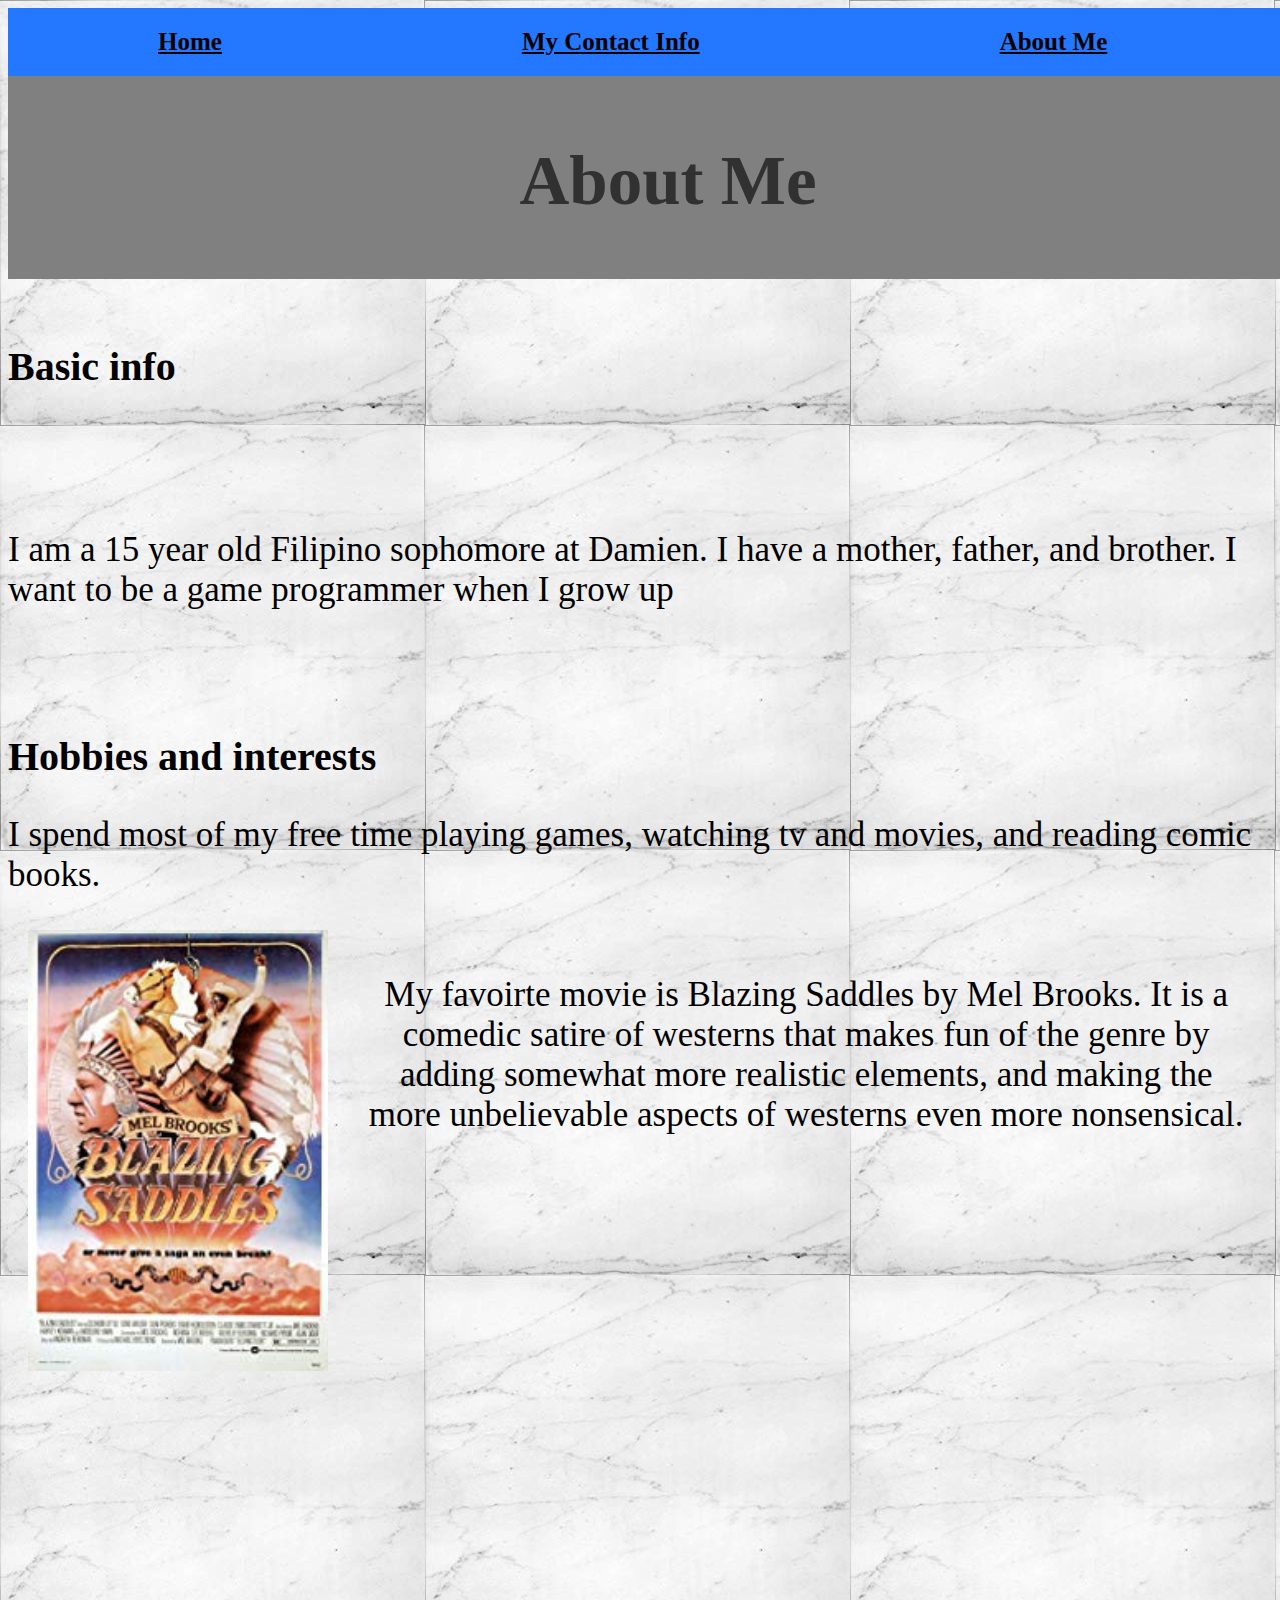
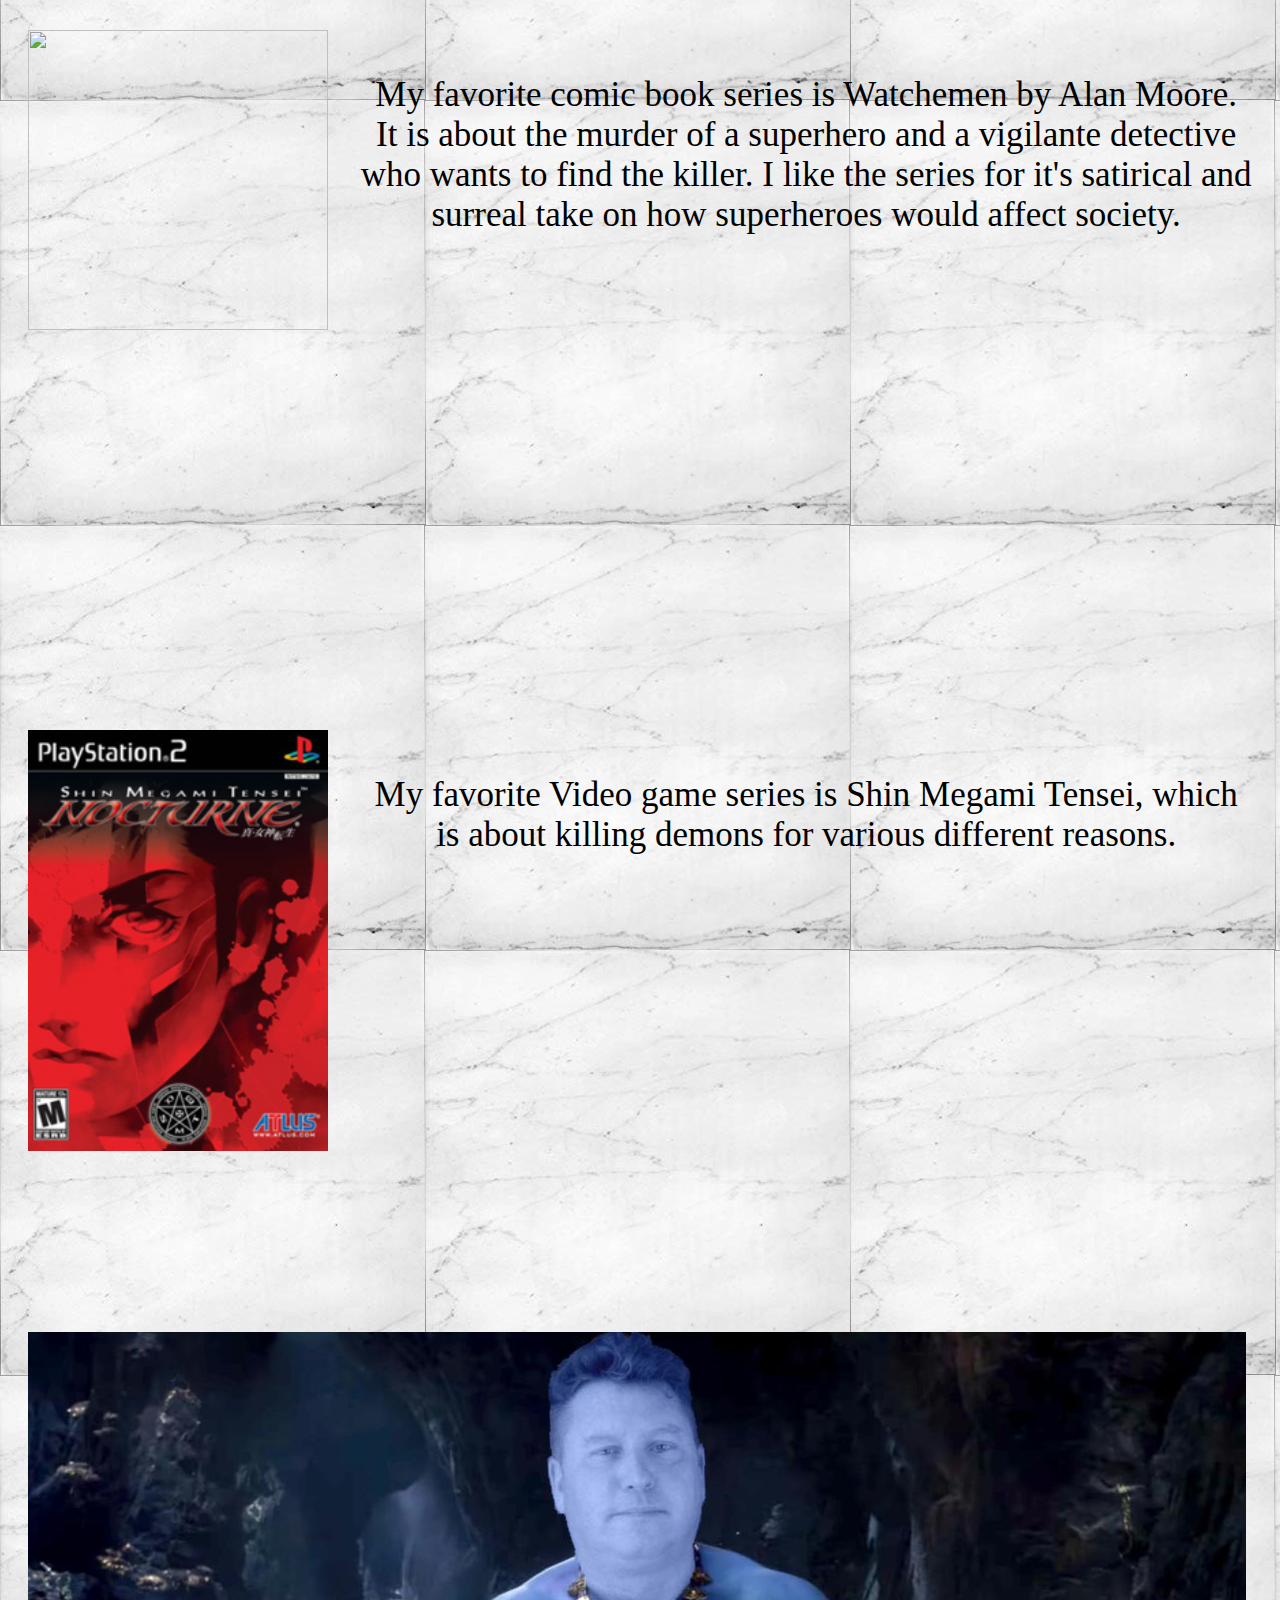
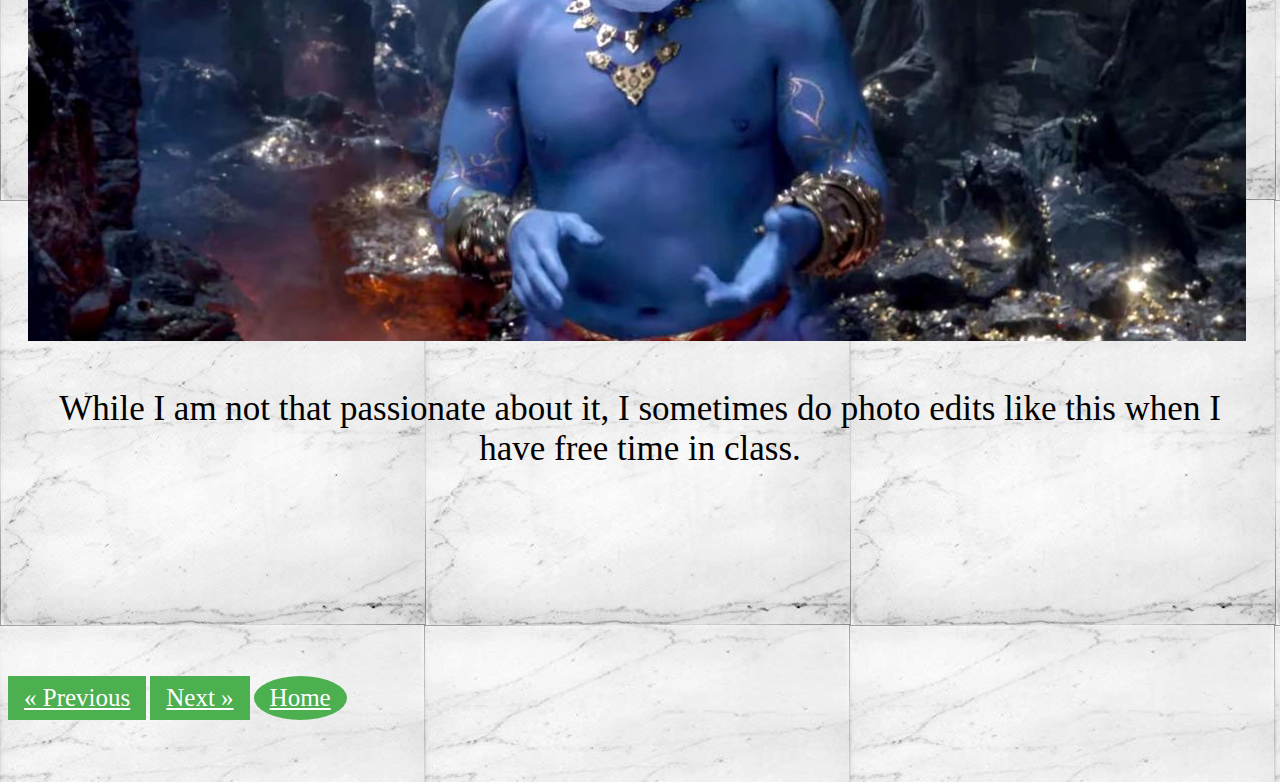
==== aboutme.html @ 84877d69 "Add files via upload" ====
<html>

<body>

 <head>
 
 <link rel="stylesheet" href="mysheet.css">
 
 <title> Some Loser's Website </title>
 </head>
 
 </body>
 
  <body bgcolor="#df0000">

 <body>
<div class="topnav">

<a href="index.html">Home</a>
<a href="mycontactinfo.html">My Contact Info</a>
<a href="aboutme.html">About Me</a>
<a href="portfolio.html">Portfolio</a>
</div>
 
 </body>
 
 
 
 <body>
 
 <div class="textchange">
 
 <h1>About Me</h1>
 
 
 </div>
 </body>
 
 
 
 
 
 
 <body>
 
 <br> <br> <br> <br><br><br><br><br><br><br> <br>  <br> <br>

<h2> Basic info </h2>
 <br> <br> <br> <br>
 <p>I am a 15 year old Filipino sophomore at Damien. I have a mother, father, and brother. I want to be a game programmer when I grow up</p>

 <br> <br> <br>
<h2>Hobbies and interests</h2>
<p class="">
I spend most of my free time playing games, watching tv and movies, and reading comic books.</p>

<div class="poster">
	<img src="blaze.jpg" width=300px />
	</div>
	<div class="container">  
	
	<p>  My favoirte movie is Blazing Saddles by Mel Brooks. It is a comedic satire of westerns that makes fun of the genre by adding somewhat more realistic elements, and making the more unbelievable aspects of westerns even more nonsensical. </p>
	</div>
	<br><br><br><br><br><br><br><br><br><br><br><br><br><br><br><br><br><br><br><br><br><br><br><br><br>
	
	
	
	
	
	<div class="poster">
	<img src="watchmen.jpg" width=300px />
	</div>
	<div class="container">  
	
<p> My favorite comic book series is Watchemen by Alan Moore. It is about the murder of a superhero and a vigilante detective who wants to find the killer. I like the series for it's satirical and surreal take on how superheroes would affect society.</p>		
	</div>
	<br><br><br><br><br><br><br><br><br><br><br><br><br><br><br><br><br><br><br><br><br><br><br><br><br>
	
	
	
	
	
	<div class="poster">
	<img src="nocturne.png" width=300px />
	</div>
	<div class="container">  
	
<p> My favorite Video game series is Shin Megami Tensei, which is about killing demons for various different reasons. </p>
	</div>
	<br><br><br><br><br><br><br><br><br><br><br><br><br><br><br><br><br><br><br><br><br><br><br><br>
	
	
	<div class="poster">
	<img src="genie.jpg" width=1218px />
	</div>
	<div class="container">  
	
	
	<br><br><br><br><br><br><br><br><br><br><br><br><br><br><br><br><br><br><br><br><br><br><br><br><br><br><br><br><br><br><br><br><br><br>
<p> While I am not that passionate about it, I sometimes do photo edits like this when I have free time in class. </p>
	</div>

<br><br><br><br><br><br><br><br><br>	

</body>

<body>

<div>

 
 <a href="mycontactinfo.html" class="previous">&laquo; Previous</a>
<a href="portfolio.html" class="next">Next &raquo;</a>
<a href="index.html" class="next round"> Home</a>
<br><br><br><br>

 </div>
 
 </body>
 
 </html>
---- mysheet.css ----
.header {
	background-color: #afafaf;
	color: #000000;
	text-align: center;
	padding: 22px;
}

body {
	background-image: url("61--JCIBSGL._SX425_.jpg");
	background-repeat: auto;
}

p {font-size: 35px;
}

h2 {
	font-size: 40px;
}	

a {
	font-size: 25px;
	text-decoration: underline;
}	

h1 {
	font-size: 69px;
}

.topnav {
	overflow: hidden;
	background-color: #2478ff;
	width: 2100%

}

.topnav a {
	float: left;
	display: block;
	color: #000000;
	text-decoration: underline;
	text-align: center;
	padding: 20px 150px;
	font-weight: bold;
}


.topnav a:hover {
	bcc-removed:dddddd;
	color: #ff0000;
	background-color: #ffffff
}

div.pic {
	width: 20.6%;

	
	height: 15%;
	margin-bottom: 25px;
	margin-right:15px;
	margin-left: 780px;

	float: middle;
	float; center;
}

div.pic img {
	display: block;
	margin-left: 43px;
	margin-right: 20px;
	margin-top: 700px;

}

div.container {
	text-align: center;
	padding: 50px 10px;
}

.textchange {
      
      font-family: futura;
    
      background-color: #808080;
      width:100%;
      height: 18.1%;
      margin: 0 auto;
      text-align: center;
      
      color:#313131;
      font-size: 105px;
      font-weight: bold;
      position: absolute;
      -webkit-animation:colorchange 20s infinite alternate;
      padding: 20px;
      
    }

    @-webkit-keyframes colorchange {
      0% {
        
        color: blue;
      }
      
      10% {
        
        color: #8e44ad;
      }
      
      20% {
        
        color: #1abc9c;
      }
      
      30% {
        
        color: #d35400;
      }
      
      40% {
        
        color: blue;
      }
      
      50% {
        
        color: #34495e;
      }
      
      60% {
        
        color: blue;
      }
      
      70% {
        
        color: #2980b9;
      }
      80% {
     
        color: #f1c40f;
      }
      
      90% {
     
        color: #2980b9;
      }
      
      100% {
        
        color: pink;
      }
    }	
	
div.poster {
	width: 25.5%;
	

	margin-bottom: 25px;
	margin-right: 10px;
	margin-left: 20px;
	float: left;
}

div.poster img {
	display: background;
	margin-left: auto;
	margin-right: auto;
}

div.container {
	text-align: center;
	padding: 10px 20px;
}



a {
  display: inline-block;
  padding: 8px 16px;
}

a:hover {
  background-color: #ddd;
  color: black;
}

.previous {
  background-color: #4CAF50;
  color: white;
}

.next {
  background-color: #4CAF50;
  color: white;
}

.round {
  border-radius: 50%;
}
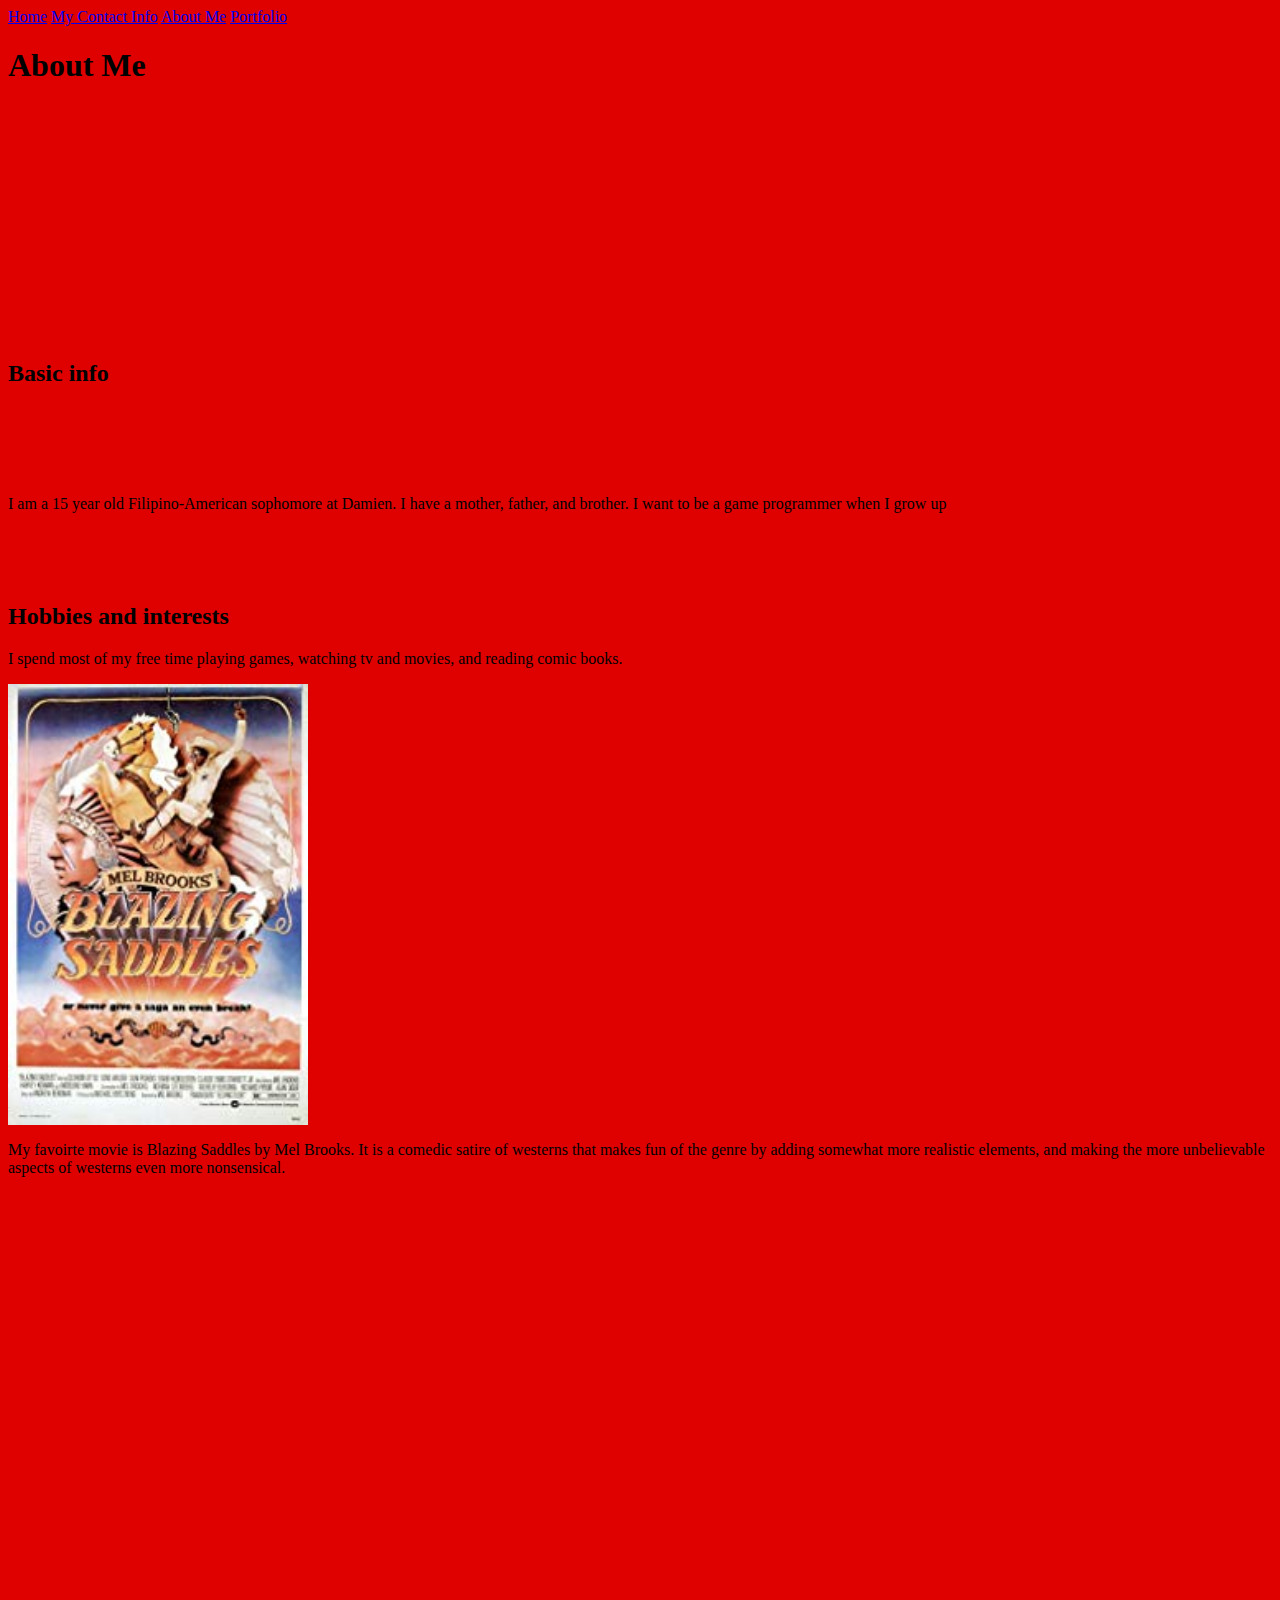
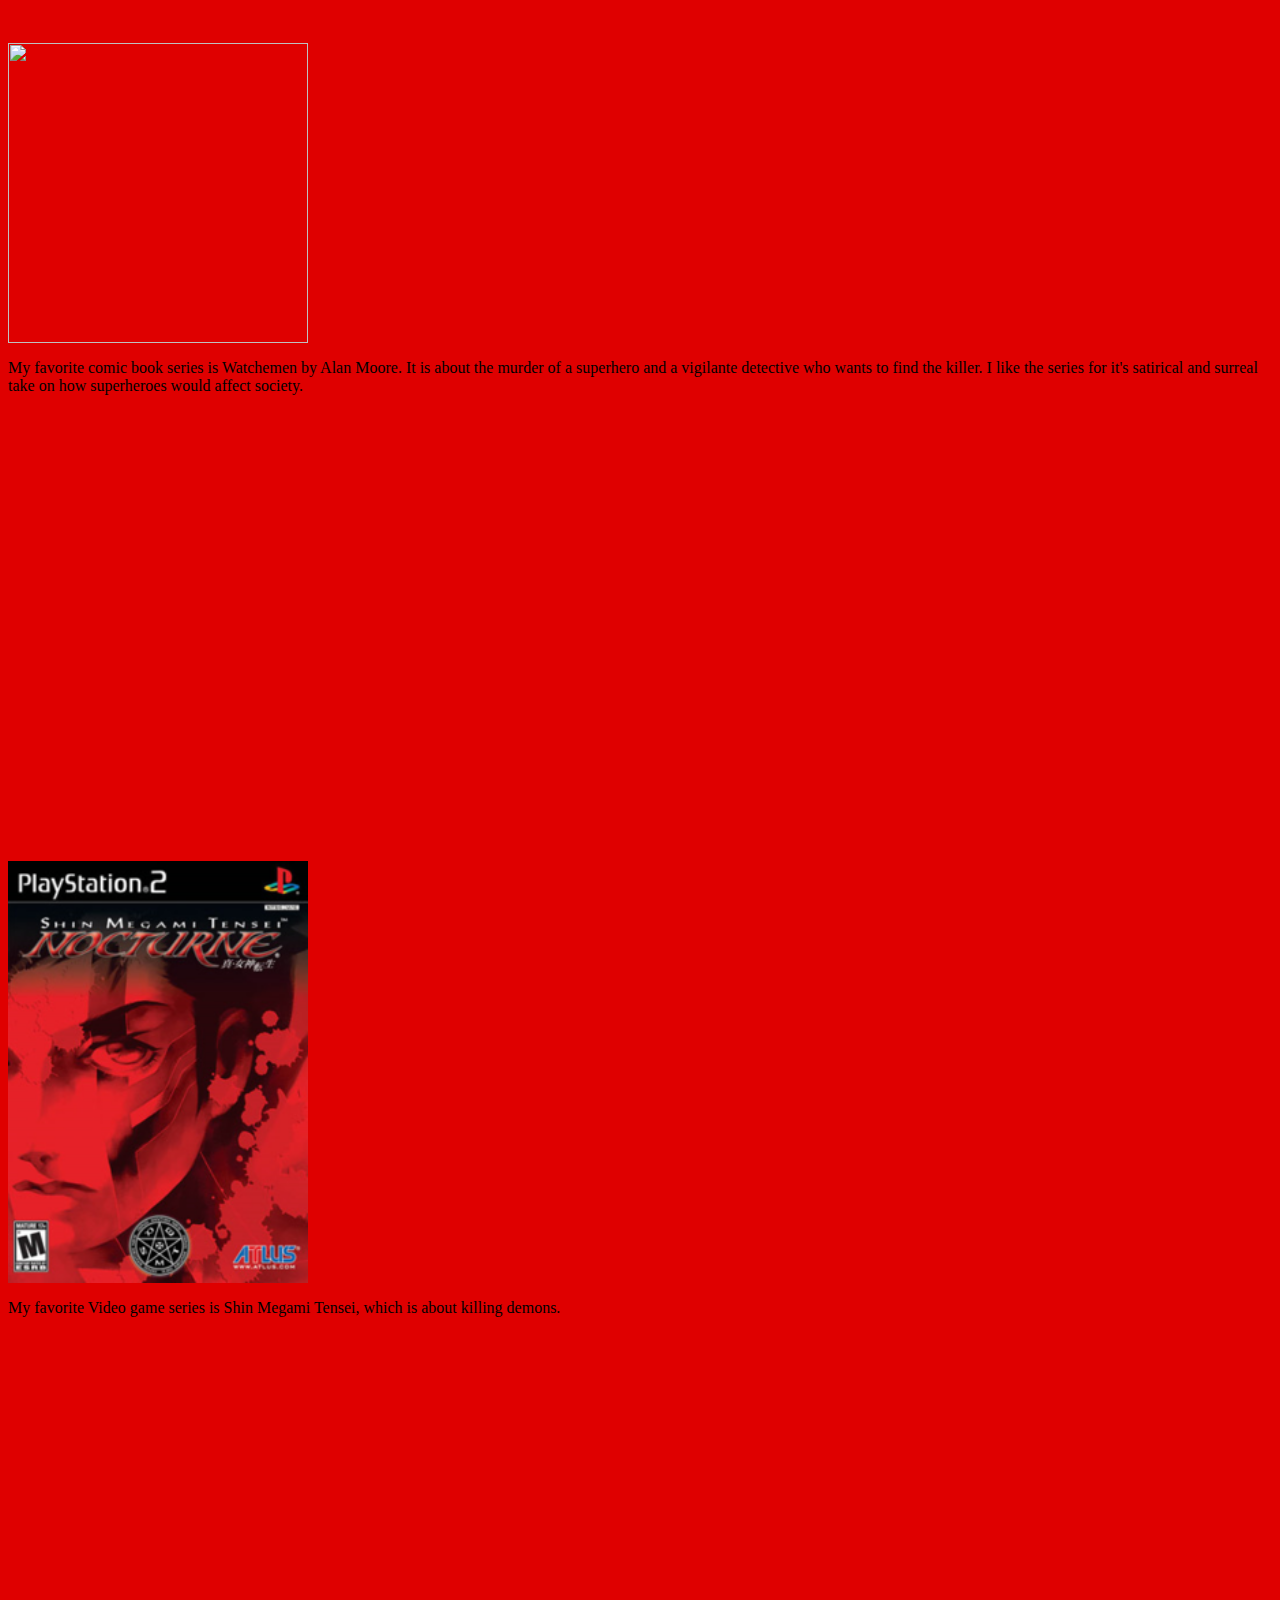
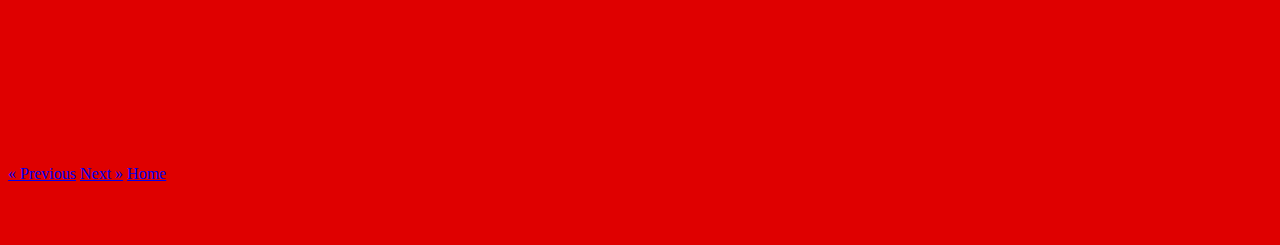
==== commit da8ba765: "Add files via upload" ====
--- a/aboutme.html
+++ b/aboutme.html
@@ -6,7 +6,7 @@
  
  <link rel="stylesheet" href="mysheet.css">
  
- <title> Some Loser's Website </title>
+ <title> Luke's site</title>
  </head>
  
  </body>
@@ -47,7 +47,7 @@
 
 <h2> Basic info </h2>
  <br> <br> <br> <br>
- <p>I am a 15 year old Filipino sophomore at Damien. I have a mother, father, and brother. I want to be a game programmer when I grow up</p>
+ <p>I am a 15 year old Filipino-American sophomore at Damien. I have a mother, father, and brother. I want to be a game programmer when I grow up</p>
 
  <br> <br> <br>
 <h2>Hobbies and interests</h2>
@@ -68,7 +68,7 @@
 	
 	
 	<div class="poster">
-	<img src="watchmen.jpg" width=300px />
+	<img src="watchmen.JPG" width=300px />
 	</div>
 	<div class="container">  
 	
@@ -85,24 +85,12 @@
 	</div>
 	<div class="container">  
 	
-<p> My favorite Video game series is Shin Megami Tensei, which is about killing demons for various different reasons. </p>
+<p> My favorite Video game series is Shin Megami Tensei, which is about killing demons. </p>
 	</div>
 	<br><br><br><br><br><br><br><br><br><br><br><br><br><br><br><br><br><br><br><br><br><br><br><br>
 	
 	
-	<div class="poster">
-	<img src="genie.jpg" width=1218px />
-	</div>
-	<div class="container">  
 	
-	
-	<br><br><br><br><br><br><br><br><br><br><br><br><br><br><br><br><br><br><br><br><br><br><br><br><br><br><br><br><br><br><br><br><br><br>
-<p> While I am not that passionate about it, I sometimes do photo edits like this when I have free time in class. </p>
-	</div>
-
-<br><br><br><br><br><br><br><br><br>	
-
-</body>
 
 <body>
 
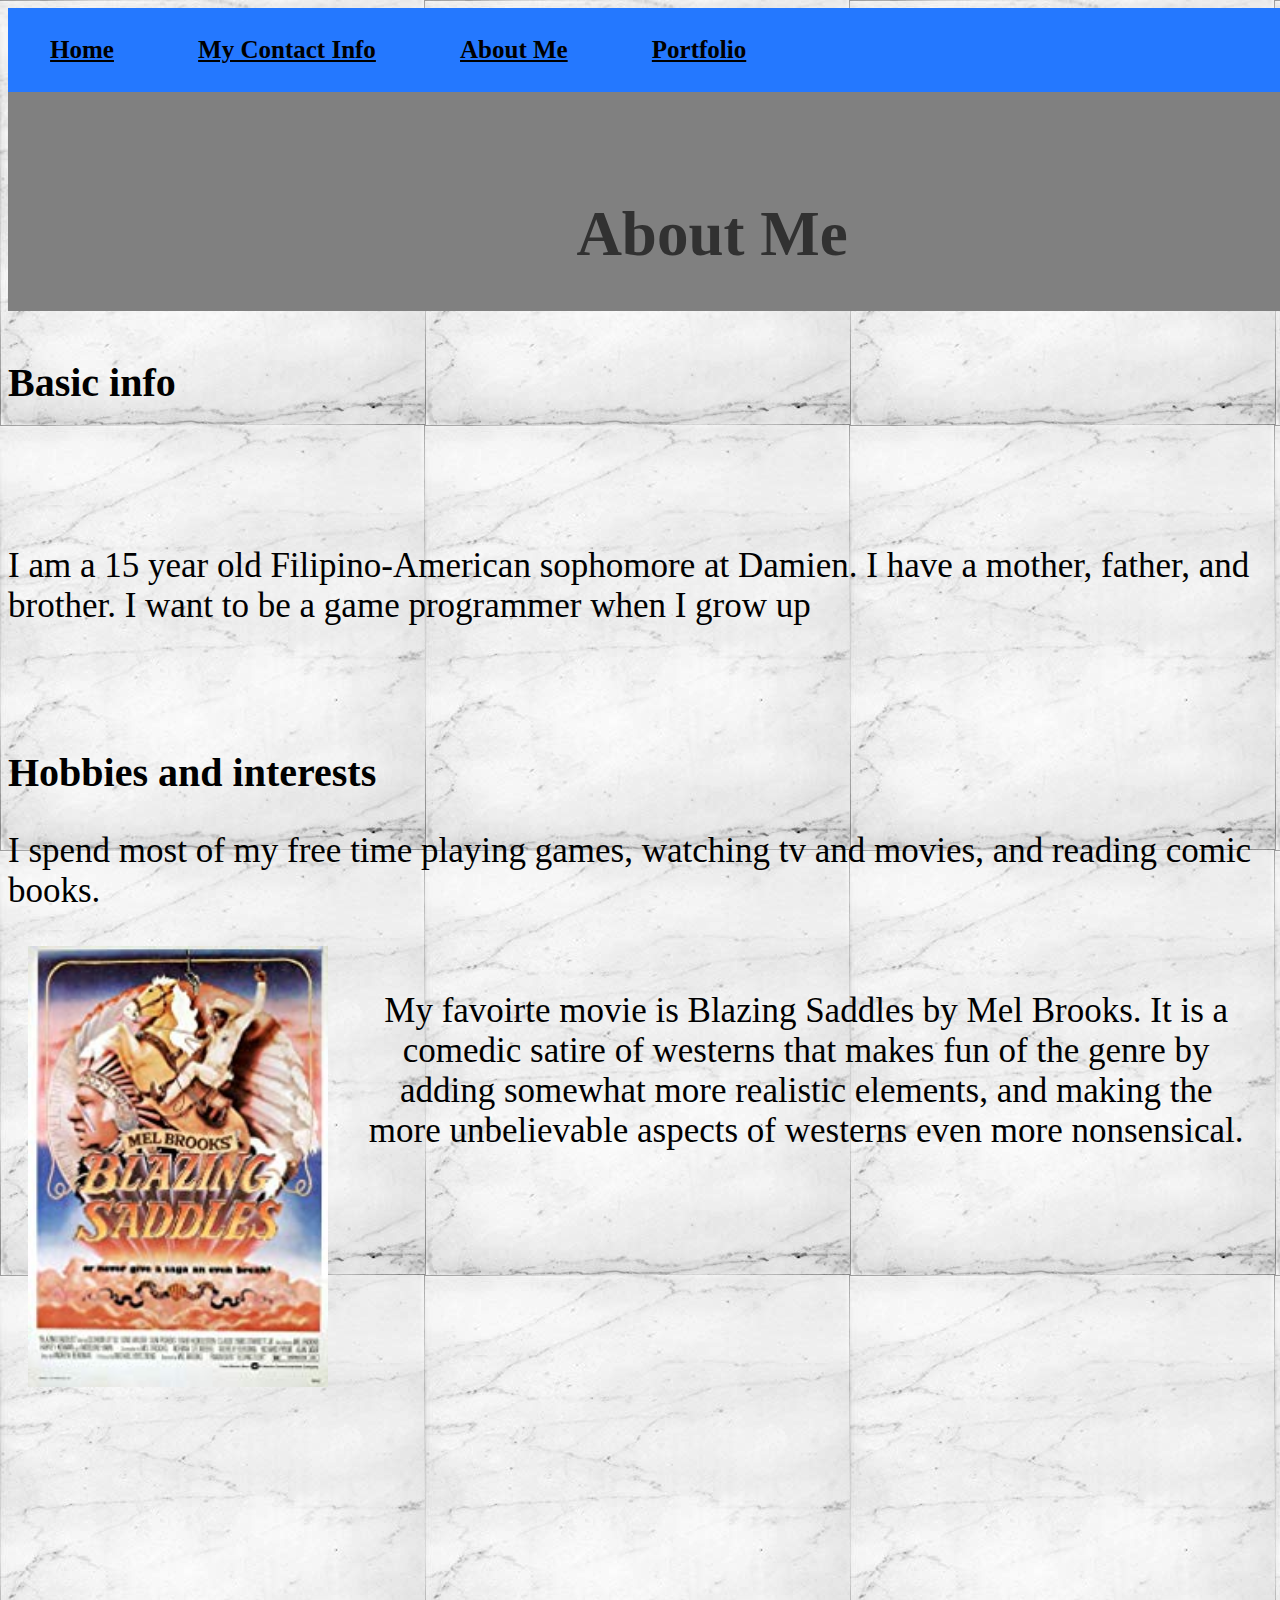
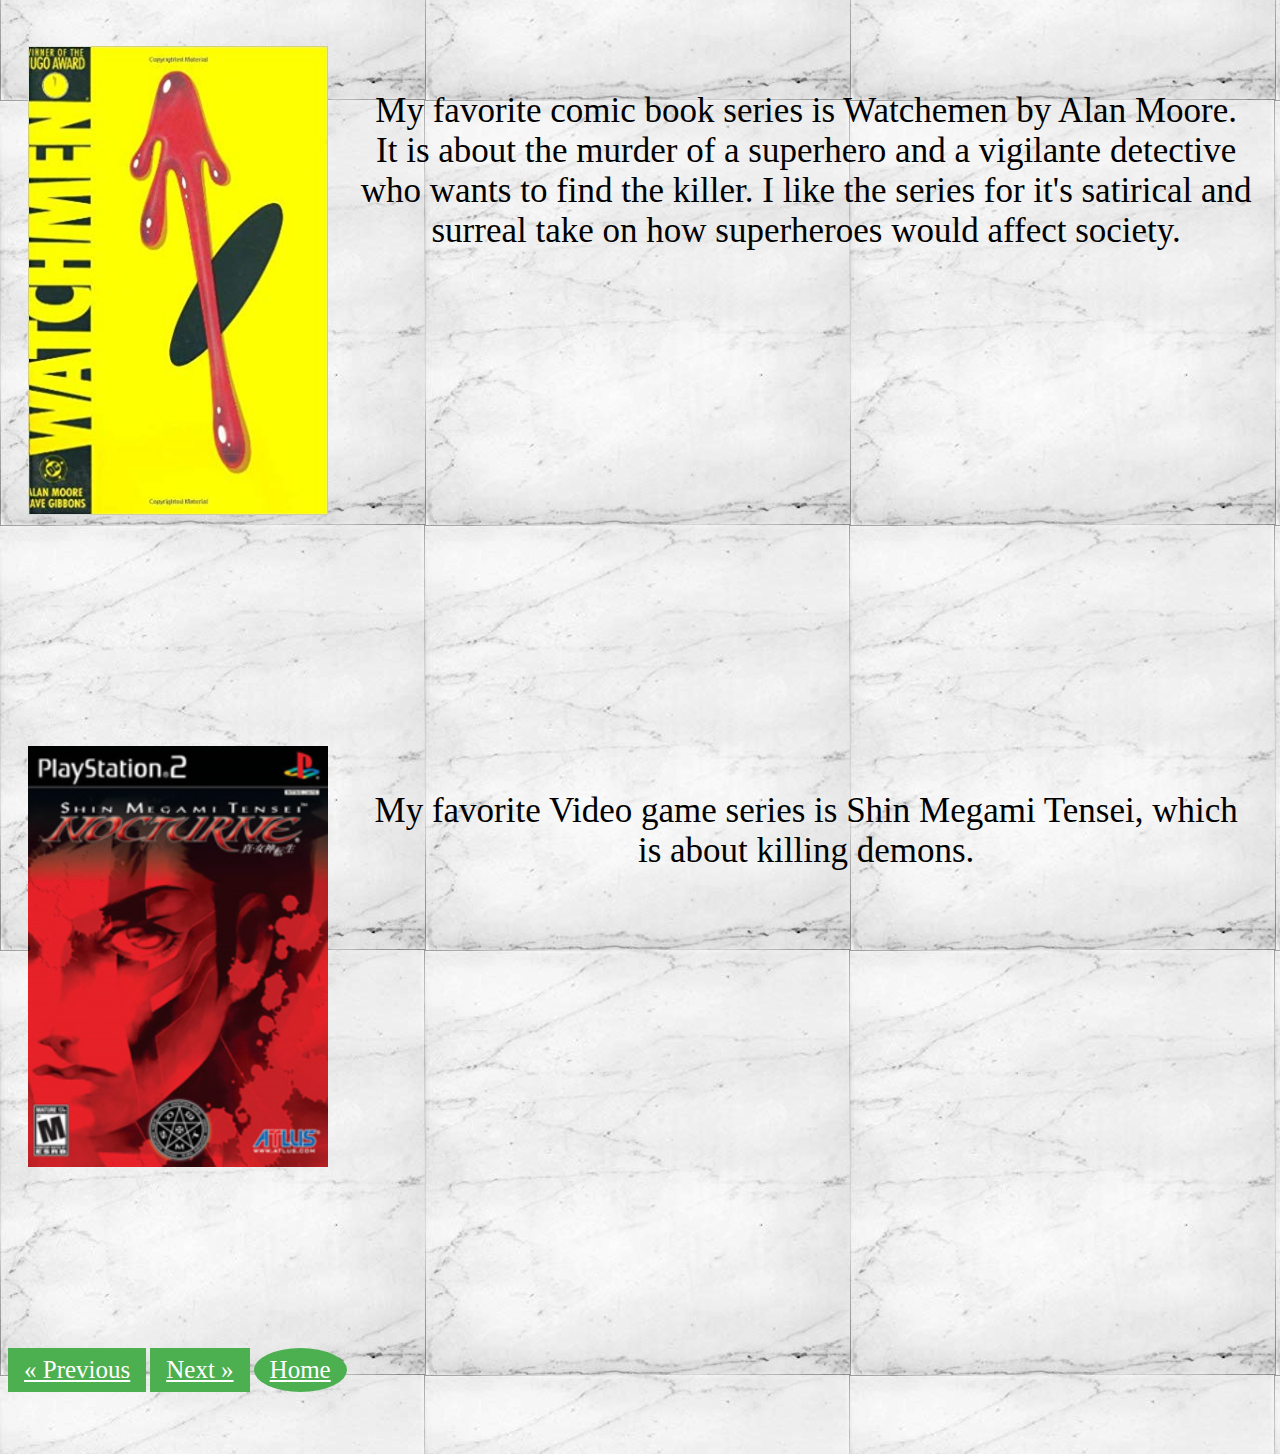
==== commit 0eb6a387: "Update aboutme.html" ====
--- a/aboutme.html
+++ b/aboutme.html
@@ -68,7 +68,7 @@
 	
 	
 	<div class="poster">
-	<img src="watchmen.JPG" width=300px />
+	<img src="watchmen.jpg" width=300px />
 	</div>
 	<div class="container">  
 	
@@ -106,4 +106,4 @@
  
  </body>
  
- </html>+ </html>
--- a/mysheet.css
+++ b/mysheet.css
@@ -0,0 +1,200 @@
+.header {
+	background-color: #afafaf;
+	color: #000000;
+	text-align: center;
+	padding: 22px;
+}
+
+body {
+	background-image: url("61--JCIBSGL._SX425_.jpg");
+	background-repeat: auto;
+}
+
+p {font-size: 35px;
+}
+
+h2 {
+	font-size: 40px;
+}	
+
+a {
+	font-size: 25px;
+	text-decoration: underline;
+}	
+
+h1 {
+	font-size: 60%;
+}
+
+.topnav {
+	overflow: hidden;
+	background-color: #2478ff;
+	width: 111%
+
+}
+
+.topnav a {
+	float: left;
+	display: block;
+	color: #000000;
+	text-decoration: underline;
+	text-align: center;
+	padding: 2% 3%;
+	font-weight: bold;
+}
+
+
+.topnav a:hover {
+	bcc-removed:dddddd;
+	color: #ff0000;
+	background-color: #ffffff
+}
+
+div.pic {
+	width: 20.6%;
+
+	
+	height: 15%;
+	margin-bottom: 25px;
+	margin-right:15px;
+	margin-left: 780px;
+
+	float: middle;
+	float; center;
+}
+
+div.pic img {
+	display: block;
+	margin-left: 43px;
+	margin-right: 20px;
+	margin-top: 700px;
+
+}
+
+div.container {
+	text-align: center;
+	padding: 50px 10px;
+}
+
+.textchange {
+      
+      font-family: futura;
+    
+      background-color: #808080;
+      width:100%;
+      height: 10.1%;
+      margin: 0 auto;
+      text-align: center;
+      
+      color:#313131;
+      font-size: 105px;
+      font-weight: bold;
+      position: absolute;
+      -webkit-animation:colorchange 20s infinite alternate;
+      padding: 5%;
+      top:
+     
+    }
+
+    @-webkit-keyframes colorchange {
+      0% {
+        
+        color: blue;
+      }
+      
+      10% {
+        
+        color: #8e44ad;
+      }
+      
+      20% {
+        
+        color: #1abc9c;
+      }
+      
+      30% {
+        
+        color: #d35400;
+      }
+      
+      40% {
+        
+        color: blue;
+      }
+      
+      50% {
+        
+        color: #34495e;
+      }
+      
+      60% {
+        
+        color: blue;
+      }
+      
+      70% {
+        
+        color: #2980b9;
+      }
+      80% {
+     
+        color: #f1c40f;
+      }
+      
+      90% {
+     
+        color: #2980b9;
+      }
+      
+      100% {
+        
+        color: pink;
+      }
+    }	
+	
+div.poster {
+	width: 25.5%;
+	
+
+	margin-bottom: 25px;
+	margin-right: 10px;
+	margin-left: 20px;
+	float: left;
+}
+
+div.poster img {
+	display: background;
+	margin-left: auto;
+	margin-right: auto;
+}
+
+div.container {
+	text-align: center;
+	padding: 10px 20px;
+}
+
+
+
+a {
+  display: inline-block;
+  padding: 8px 16px;
+}
+
+a:hover {
+  background-color: #ddd;
+  color: black;
+}
+
+.previous {
+  background-color: #4CAF50;
+  color: white;
+}
+
+.next {
+  background-color: #4CAF50;
+  color: white;
+}
+
+.round {
+  border-radius: 50%;
+}